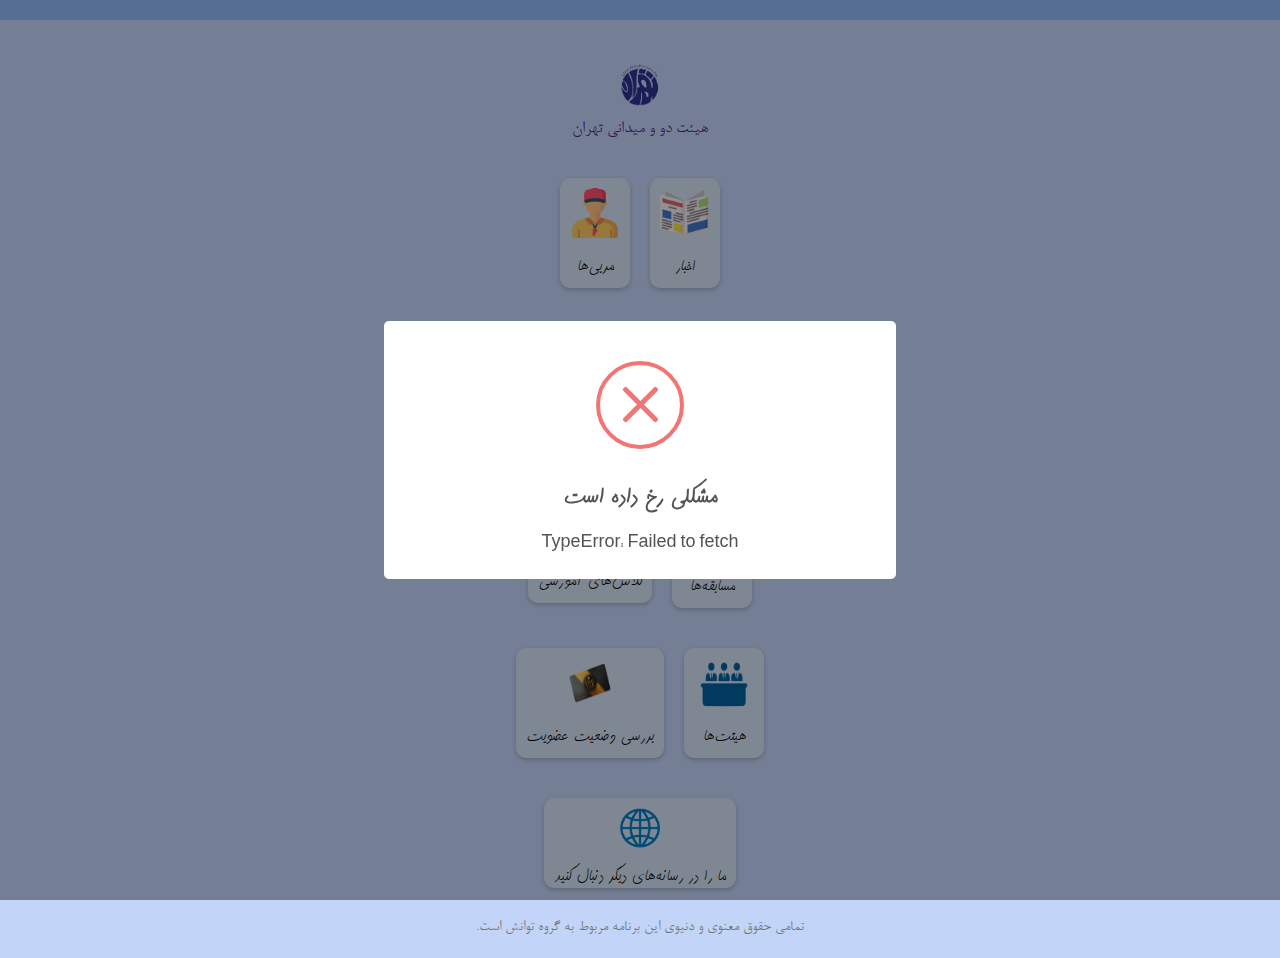
==== index.html @ f7a6e8b5 "Initial commit" ====
<!DOCTYPE html>
<html dir=rtl lang=fa-IR>
<head>
    <meta charset="UTF-8">
    <meta name="viewport" content="width=device-width, initial-scale=1.0">
    <title>هیئت دو و میدانی تهران</title>
    <link rel="icon" href="images/icon_bg.png" type="image/x-icon">
    <script src="./js/cdn.jsdelivr.js"></script>
    <script src="./js/global.js"></script>
    <link rel="stylesheet" href="css/main.css">
</head>
<body>

<div class="header">
    <div class="top-buttons">
        <a href="./signIn/" class="button-link"><button class="signin-button">ورود</button></a>
        <a href="./signUp/" class="button-link"><button class="signup-button">ثبت نام</button></a>
        <a id="username" class="username"></a>
    </div>
</div>

<div class="container">
    <div class="logo">
        <img src="images/icon_bg.png" alt="Logo" width="50px" height="50px">
        <p>هیئت دو و میدانی تهران</p>
    </div>

    <div class="buttons">
        <div class="button" data-destination="./news/">
            <div class="icon">
                <img src="images/newspaper.png" alt="اخبار" width="50px" height="50px">
            </div>
            <div class="title">اخبار</div>
        </div>
        <div class="button" data-destination="./coach/">
            <div class="icon">
                <img src="images/coach.png" alt="مربی‌ها" width="50px" height="50px">
            </div>
            <div class="title">مربی‌ها</div>
        </div>
    </div>
    <div class="buttons">
        <div class="button" data-destination="./gym/">
            <div class="icon">
                <img src="images/running_track.png" alt="آکادمی‌های ورزشی" width="70px" height="60px">
            </div>
            <div class="title">آکادمی‌های ورزشی</div>
        </div>
        <div class="button" data-destination="./actor/">
            <div class="icon">
                <img src="images/champion.png" alt="قهرمان‌ها" width="60px" height="60px">
            </div>
            <div class="title">قهرمان‌ها</div>
        </div>
    </div>
    <div class="buttons">
        <div class="button" data-destination="./game/">
            <div class="icon">
                <img src="images/running.png" alt="مسابقه‌ها" width="60px" height="60px" style="transform: rotateY(180deg)">
            </div>
            <div class="title">مسابقه‌ها</div>
        </div>
        <div class="button" data-destination="./classroom/">
            <div class="icon">
                <img src="images/classroom.png" alt="کلاس‌های آموزشی" width="50px" height="50px">
            </div>
            <div class="title">کلاس‌های آموزشی</div>
        </div>
    </div>
    <div class="buttons">
        <div class="button" data-destination="./board/">
            <div class="icon">
                <img src="images/board.png" alt="هیئت‌ها" width="60px" height="50px">
            </div>
            <div class="title">هیئت‌ها</div>
        </div>
        <div class="button" data-destination="./membership/">
            <div class="icon">
                <img src="images/card.png" alt="کارت عضویت" width="60px" height="50px">
            </div>
            <div class="title">بررسی وضعیت عضویت</div>
        </div>
    </div>
    <div class="buttons">
        <div class="button" style="padding-bottom: 0" data-destination="https://www.tehran-athletics.ir/">
            <div class="icon">
                <img src="images/website.png" alt="تماس با ما" width="40px" height="40px">
            </div>
            <div class="title">ما را در رسانه‌های دیگر دنبال کنید</div>
        </div>
    </div>
    <footer class="footer">
        <div class="container">
            <div class="sentence">
                <p>تمامی حقوق معنوی و دنیوی این برنامه مربوط به گروه توانش است.</p>
            </div>
        </div>
    </footer>
</div>

<script src="js/main.js"></script>

</body>
</html>
---- css/main.css ----
@font-face {
    font-family: "B Kamran";
    src: url("./font/b_kamran.ttf");
}

@font-face {
    font-family: "B Nazanin";
    src: url("./font/b_nazanin.ttf");
}

body {
    margin: 0;
    padding: 0;
    font-size: 22px;
    font-family: "B Kamran", sans-serif;
    background-color: #c2d4f8;
    /*background-image: url("../images/bg12.jpg");*/
    /*background-size: cover;*/
}

.header {
    background-color: #8fb8f5;
    color: #fff;
    padding: 10px;
    text-align: left;
    position: relative;
}

.top-buttons {
    position: absolute;
    top: 10px;
    left: 10px;
}

.top-buttons button {
    font-size: 16px;
    font-family: "B Nazanin", sans-serif;
}

.signin-button,
.signup-button {
    background-color: #8fb8f5;
    color: #3d3d3d;
    font-size: 12px;
    padding: 10px 20px;
    border: none;
    border-radius: 5px;
    cursor: pointer;
    transition: background-color 0.3s, color 0.3s;
    text-decoration: none;
    display: none;
}

.button-link:hover .signin-button,
.button-link:hover .signup-button {
    background-color: #2d6baf;
}

.button-link:focus .signin-button,
.button-link:focus .signup-button {
    background-color: #2d6baf;
    outline: none;
}

.username {
    display: none;
    padding: 10px 20px;
    background-color: #8fb8f5;
    color: #3d3d3d;
    text-decoration: none;
    border: none;
    border-radius: 5px;
    font-size: 16px;
    cursor: pointer;
    font-family: "B Nazanin", sans-serif;
}

.username:hover {
    background-color: #2d6baf;
}

.container {
    text-align: center;
    margin-top: 30px;
}

.logo {
    margin-top: 40px;
}

.container p {
    margin-top: 2px;
    margin-bottom: 30px;
    font-family: "B Nazanin", sans-serif;
    font-size: 18px;
    color: #592986;
}

.buttons {
    display: flex;
    /*flex-direction: row;*/
    /*flex-wrap: wrap;*/
    justify-content: center;
    align-items: center;
    /*margin-top: 20px;*/
}

.button {
    padding: 10px;
    background-color: #d4e3f3;
    border-radius: 10px;
    box-shadow: 0 2px 5px rgba(0, 0, 0, 0.2);
    text-align: center;
    margin: 10px 10px 30px;
}

.button .icon {
    margin: auto auto 10px;
}

.button .title {
    /*font-weight: bold;*/
    /*margin-top: 5px;*/
    color: #000000;
}

@media (max-width: 768px) {
    .button-container {
        flex-direction: column;
        align-items: center;
    }

    .button {
        width: 80%;
        height: 100px;
    }
}

.sentence {
    position: absolute;
    top: 30px;
    bottom: 20px;
    left: 0;
    right: 0;
    text-align: center;
}

.sentence p {
    font-size: 16px;
    font-family: 'B Nazanin';
    color: #757575;
}
/* CSS for the footer */
.footer {
    position: relative;
    left: 0;
    right: 0;
    padding: 20px 0;
    text-align: center;
    font-size: 16px;
    font-family: 'B Nazanin';
    margin-top: -30px;
}

/* Add any additional styles you want for the footer here */
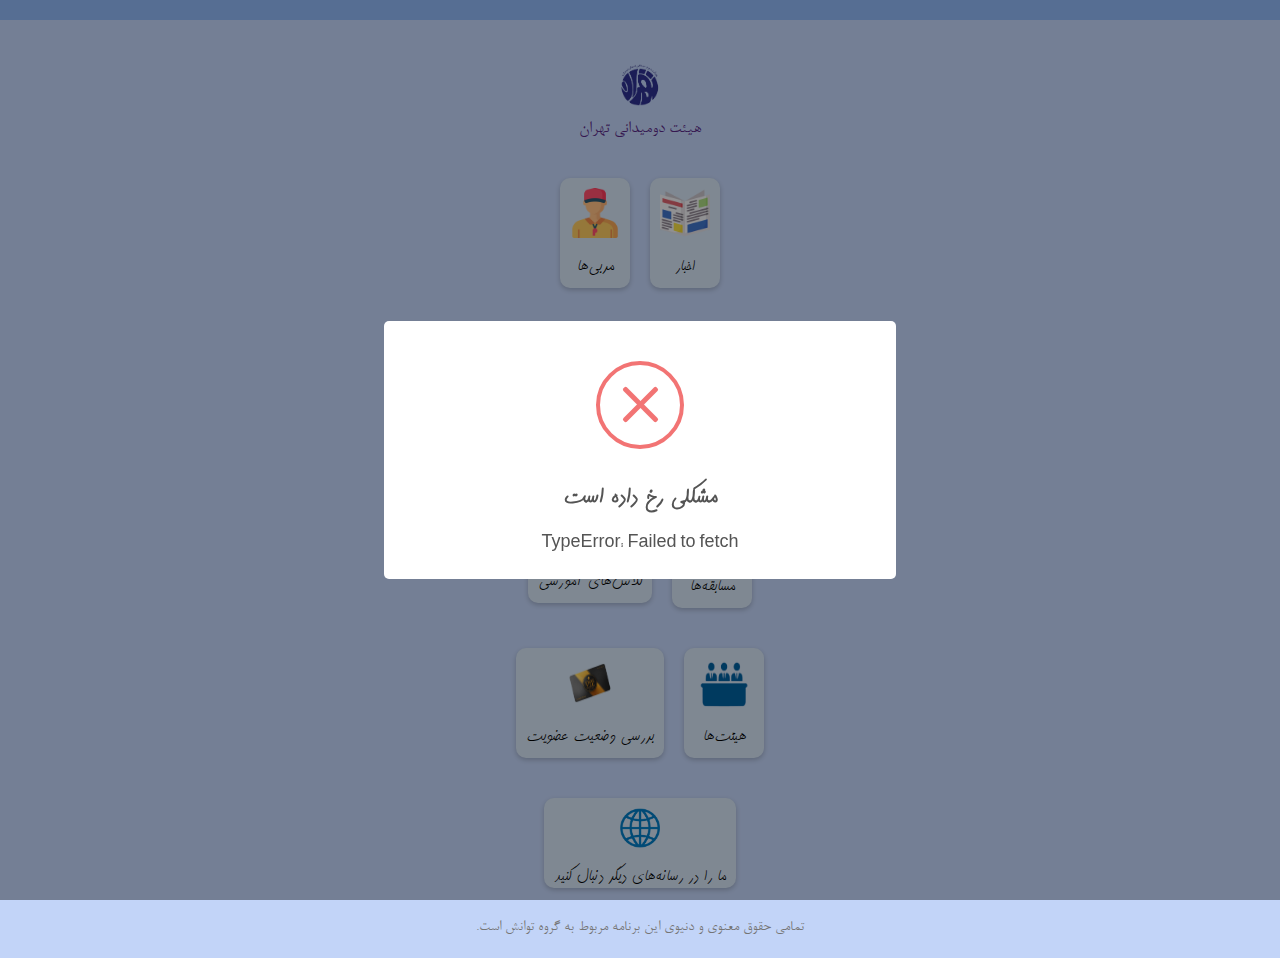
==== commit 3f735332: "update commit" ====
--- a/index.html
+++ b/index.html
@@ -3,7 +3,7 @@
 <head>
     <meta charset="UTF-8">
     <meta name="viewport" content="width=device-width, initial-scale=1.0">
-    <title>هیئت دو و میدانی تهران</title>
+    <title>هیئت دومیدانی تهران</title>
     <link rel="icon" href="images/icon_bg.png" type="image/x-icon">
     <script src="./js/cdn.jsdelivr.js"></script>
     <script src="./js/global.js"></script>
@@ -22,7 +22,7 @@
 <div class="container">
     <div class="logo">
         <img src="images/icon_bg.png" alt="Logo" width="50px" height="50px">
-        <p>هیئت دو و میدانی تهران</p>
+        <p>هیئت دومیدانی تهران</p>
     </div>
 
     <div class="buttons">
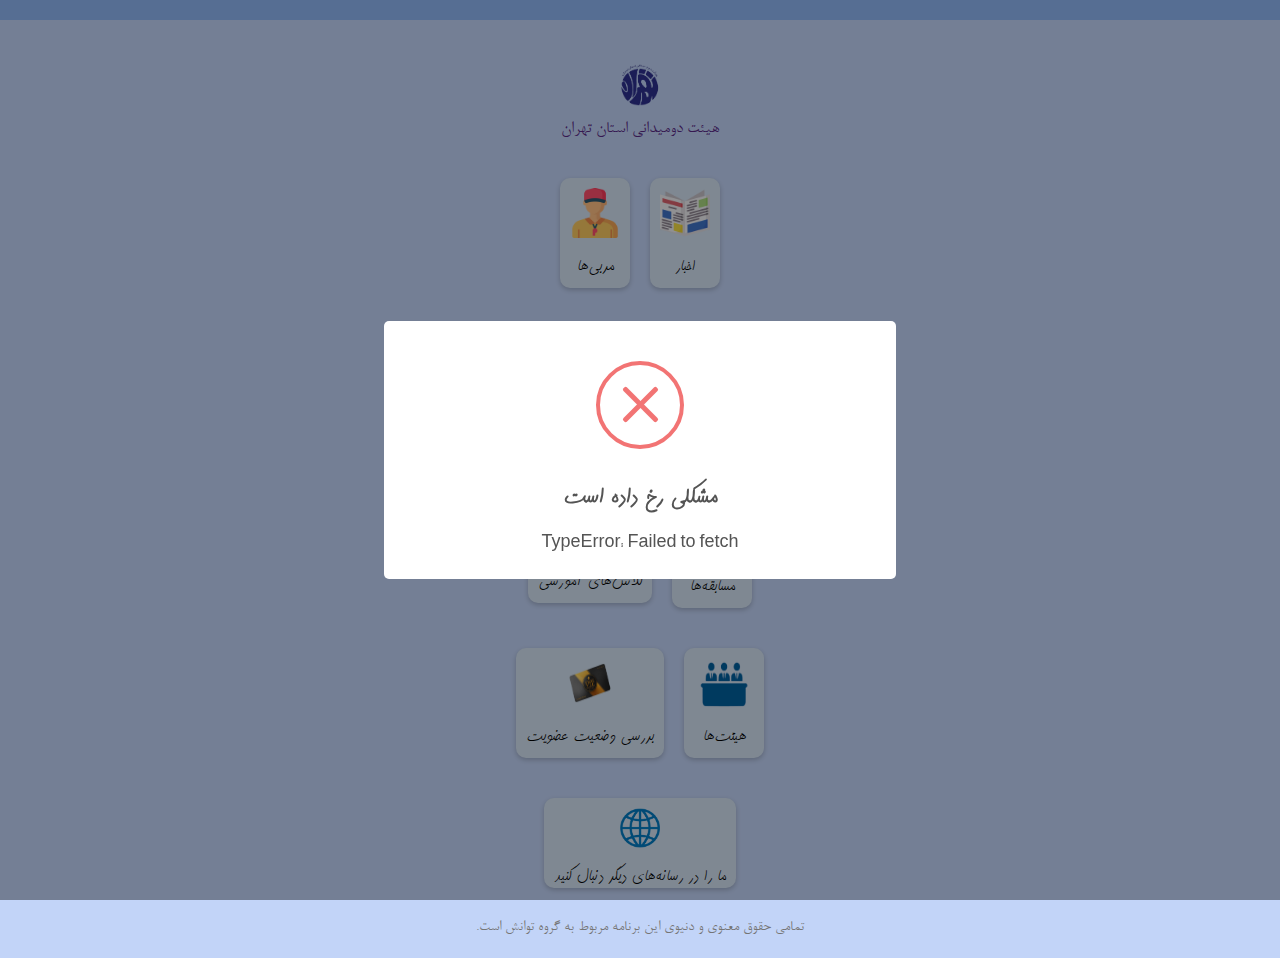
==== commit 573ea136: "update commit" ====
--- a/index.html
+++ b/index.html
@@ -3,7 +3,7 @@
 <head>
     <meta charset="UTF-8">
     <meta name="viewport" content="width=device-width, initial-scale=1.0">
-    <title>هیئت دومیدانی تهران</title>
+    <title>هیئت دومیدانی استان تهران</title>
     <link rel="icon" href="images/icon_bg.png" type="image/x-icon">
     <script src="./js/cdn.jsdelivr.js"></script>
     <script src="./js/global.js"></script>
@@ -22,7 +22,7 @@
 <div class="container">
     <div class="logo">
         <img src="images/icon_bg.png" alt="Logo" width="50px" height="50px">
-        <p>هیئت دومیدانی تهران</p>
+        <p>هیئت دومیدانی استان تهران</p>
     </div>
 
     <div class="buttons">
